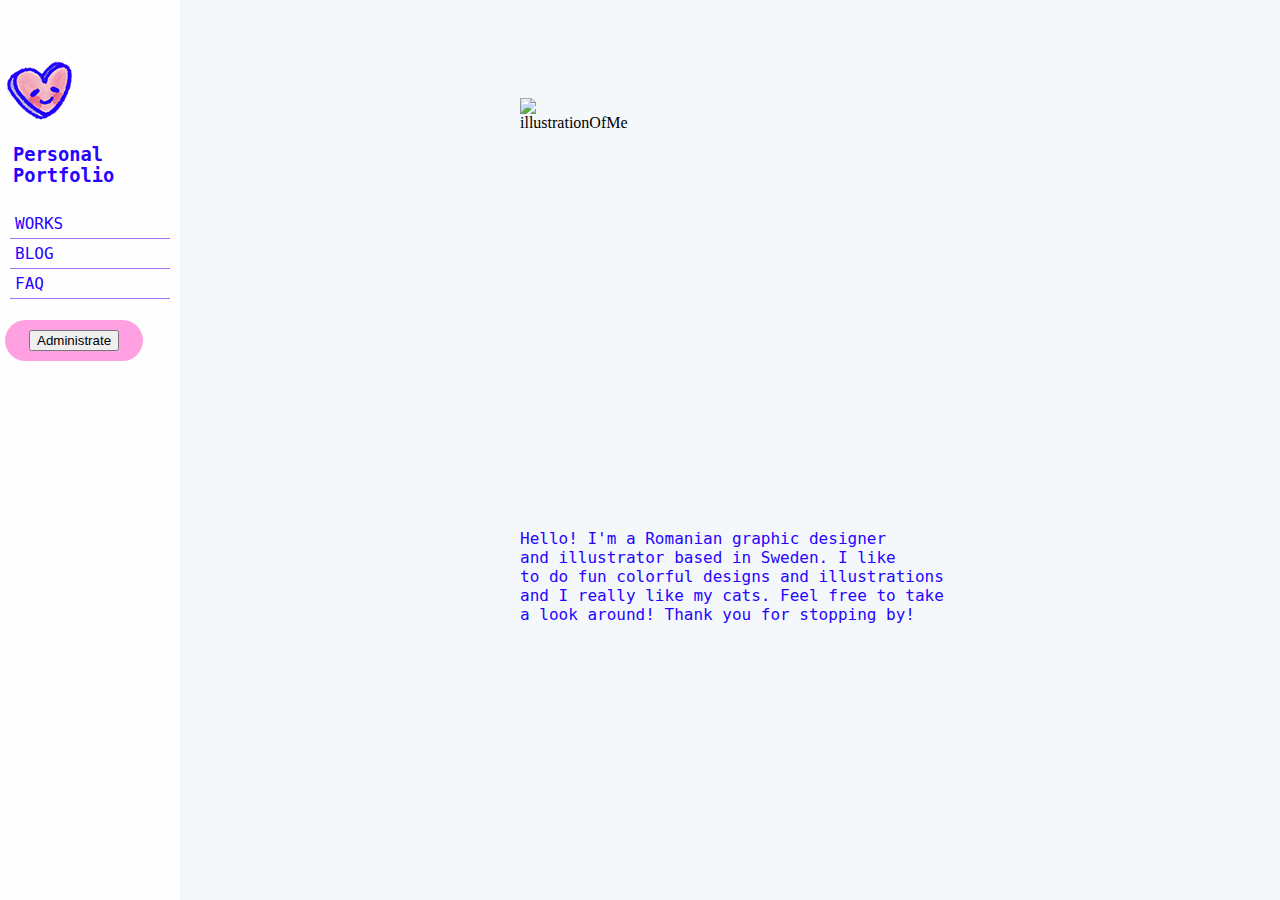
==== WEBDEV/index.html @ 5135fc25 "WebDev First Draft" ====
<!DOCTYPE html>
<html lang="en">
  <head>
    <meta charset="UTF-8" />
    <meta http-equiv="X-UA-Compatible" content="IE=edge" />
    <meta name="viewport" content="width=device-width, initial-scale=1.0" />
    <title>CATASTROPHIC</title>
    <link rel="stylesheet" href="main.css" />
    <link rel="stylesheet" href="https://use.typekit.net/ntp0xbw.css" />
    <link rel="stylesheet" href="https://use.typekit.net/ntp0xbw.css" />
  </head>
  <body>
    <nav>
      <div class="wrapper">
        <div class="sidebar">
          <div class="homeButton">
            <img src="GraphicEl/heart.png" alt="portrait" />
            <h3>Personal Portfolio</h3>
          </div>
          <ul>
            <li>
              <a href="#">
                <span class="portofolioWorks">WORKS</span>
              </a>
            </li>
            <li>
              <a href="#">
                <span class="blog"> BLOG</span>
              </a>
            </li>
            <li>
              <a href="#">
                <span class="FaQ">FAQ</span>
              </a>
            </li>
          </ul>
          <div class="logInButton">
            <button>Administrate</button>
          </div>
        </div>
      </div>
    </nav>
    <hero>
      <div class="heroSection">
        <div class="illustrationPortrait">
          <img
            src="/GraphicEl/portraitIllustrationHomePage.png"
            alt="illustrationOfMe"
          />
        </div>
        <div class="introductionText">
          <p>
            Hello! I'm a Romanian graphic designer <br />
            and illustrator based in Sweden. I like <br />
            to do fun colorful designs and illustrations <br />
            and I really like my cats. Feel free to take <br />
            a look around! Thank you for stopping by!
          </p>
        </div>
      </div>
    </hero>
  </body>
</html>
---- WEBDEV/main.css ----
:root {
  --fontForPosts: botanika-mono-web, monospace;
  --fontForButtons: informapro, sans-serif;
  --textColor: #2704ff;
}

body {
  background: rgb(244, 248, 251);
}

h1,
h2,
h3,
h4,
h5,
h6 {
  font-family: var(--fontForPosts);
  color: var(--textColor);
  padding-left: 8px;
}

p {
  font-family: var(--fontForPosts);
  color: var(--textColor);
}

.logInButton {
  font-family: var(--fontForButtons);
  color: #ff00b7b3;
  background-color: #ff00b75e;
  border: none;
  cursor: pointer;
  display: inline-block;
  justify-content: center;
  align-items: center;
  padding: 10px 24px;
  border-radius: 100px;
  font-size: 14px;
  line-height: 20px;
}

.wrapper .sidebar {
  background: rgb(255, 254, 254);
  position: fixed;
  top: 0;
  left: 0;
  width: 170px;
  height: 100%;
  padding: 60px 5px;
  transition: all ease 0.5;
  text-align: left;
}

.wrapper .sidebar ul li a {
  display: block;
  padding: 5px;
  border-bottom: 0.5px solid #a873fc;
  text-align: left;
}

.wrapper .sidebar a:hover {
  color: #c2baf8;
}

.sidebar ul {
  list-style-type: none;
  font-family: var(--fontForPosts);
  padding: 5px;
}

.sidebar a {
  text-decoration: none;
  color: #2704ff;
}

a:active {
  color: #5946d1;
}

.illustrationPortrait {
  height: 10px;
  width: 5px;
  padding-left: 40vw;
  padding-top: 10vh;
}

.introductionText {
  padding-left: 40vw;
  padding-top: 45vh;
}
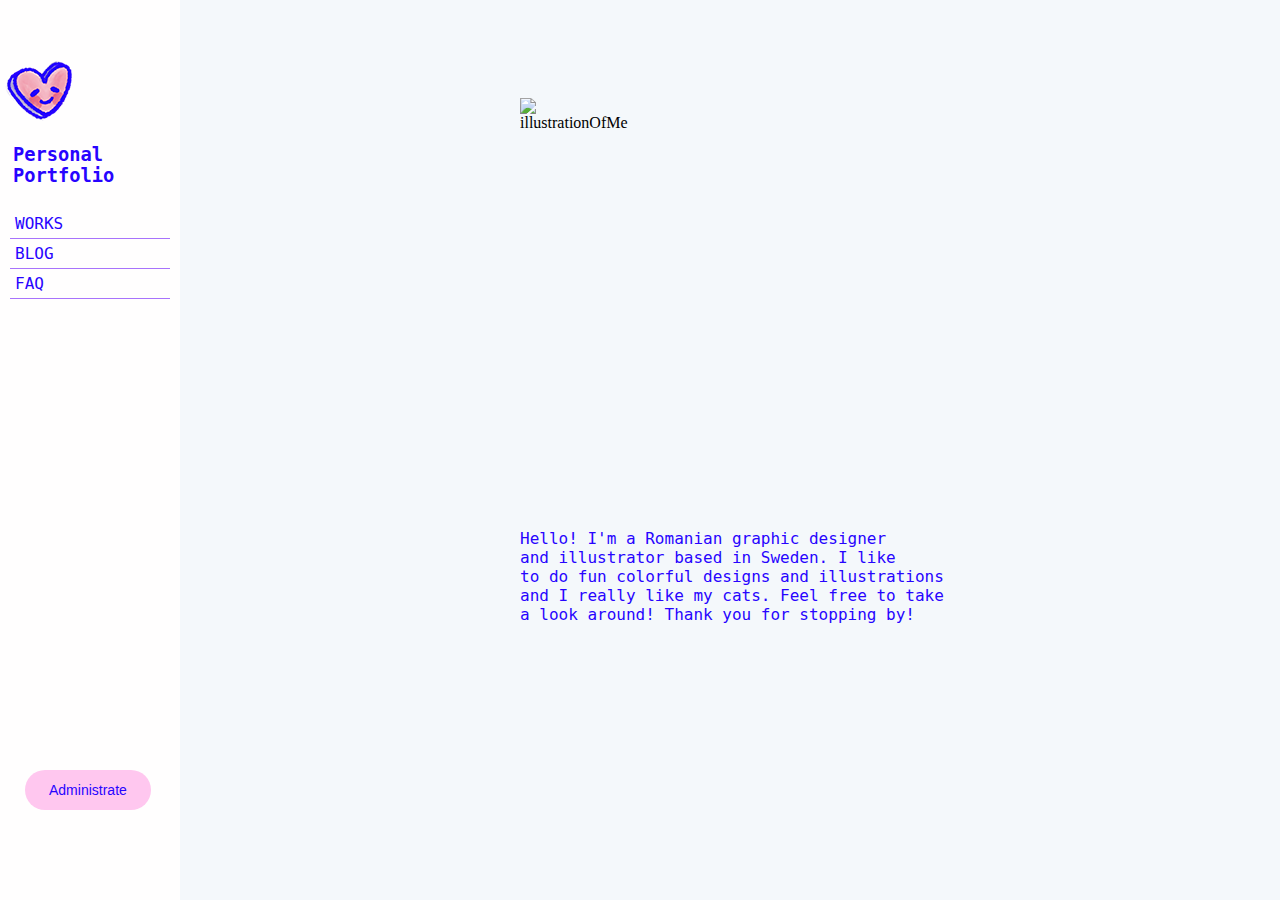
==== commit ff987074: "Added the log in button" ====
--- a/WEBDEV/index.html
+++ b/WEBDEV/index.html
@@ -34,9 +34,7 @@
               </a>
             </li>
           </ul>
-          <div class="logInButton">
-            <button>Administrate</button>
-          </div>
+          <a href="#" class="logInButton">Administrate</a>
         </div>
       </div>
     </nav>
--- a/WEBDEV/main.css
+++ b/WEBDEV/main.css
@@ -26,15 +26,18 @@
 
 .logInButton {
   font-family: var(--fontForButtons);
-  color: #ff00b7b3;
-  background-color: #ff00b75e;
-  border: none;
+  color: #c0008a;
+  background-color: #ffc7ef;
   cursor: pointer;
   display: inline-block;
+  flex-direction: column;
   justify-content: center;
   align-items: center;
   padding: 10px 24px;
+  margin-top: 50vh;
+  margin-left: 20px;
   border-radius: 100px;
+  border: none;
   font-size: 14px;
   line-height: 20px;
 }
@@ -59,7 +62,7 @@
 }
 
 .wrapper .sidebar a:hover {
-  color: #c2baf8;
+  color: #e306af;
 }
 
 .sidebar ul {
